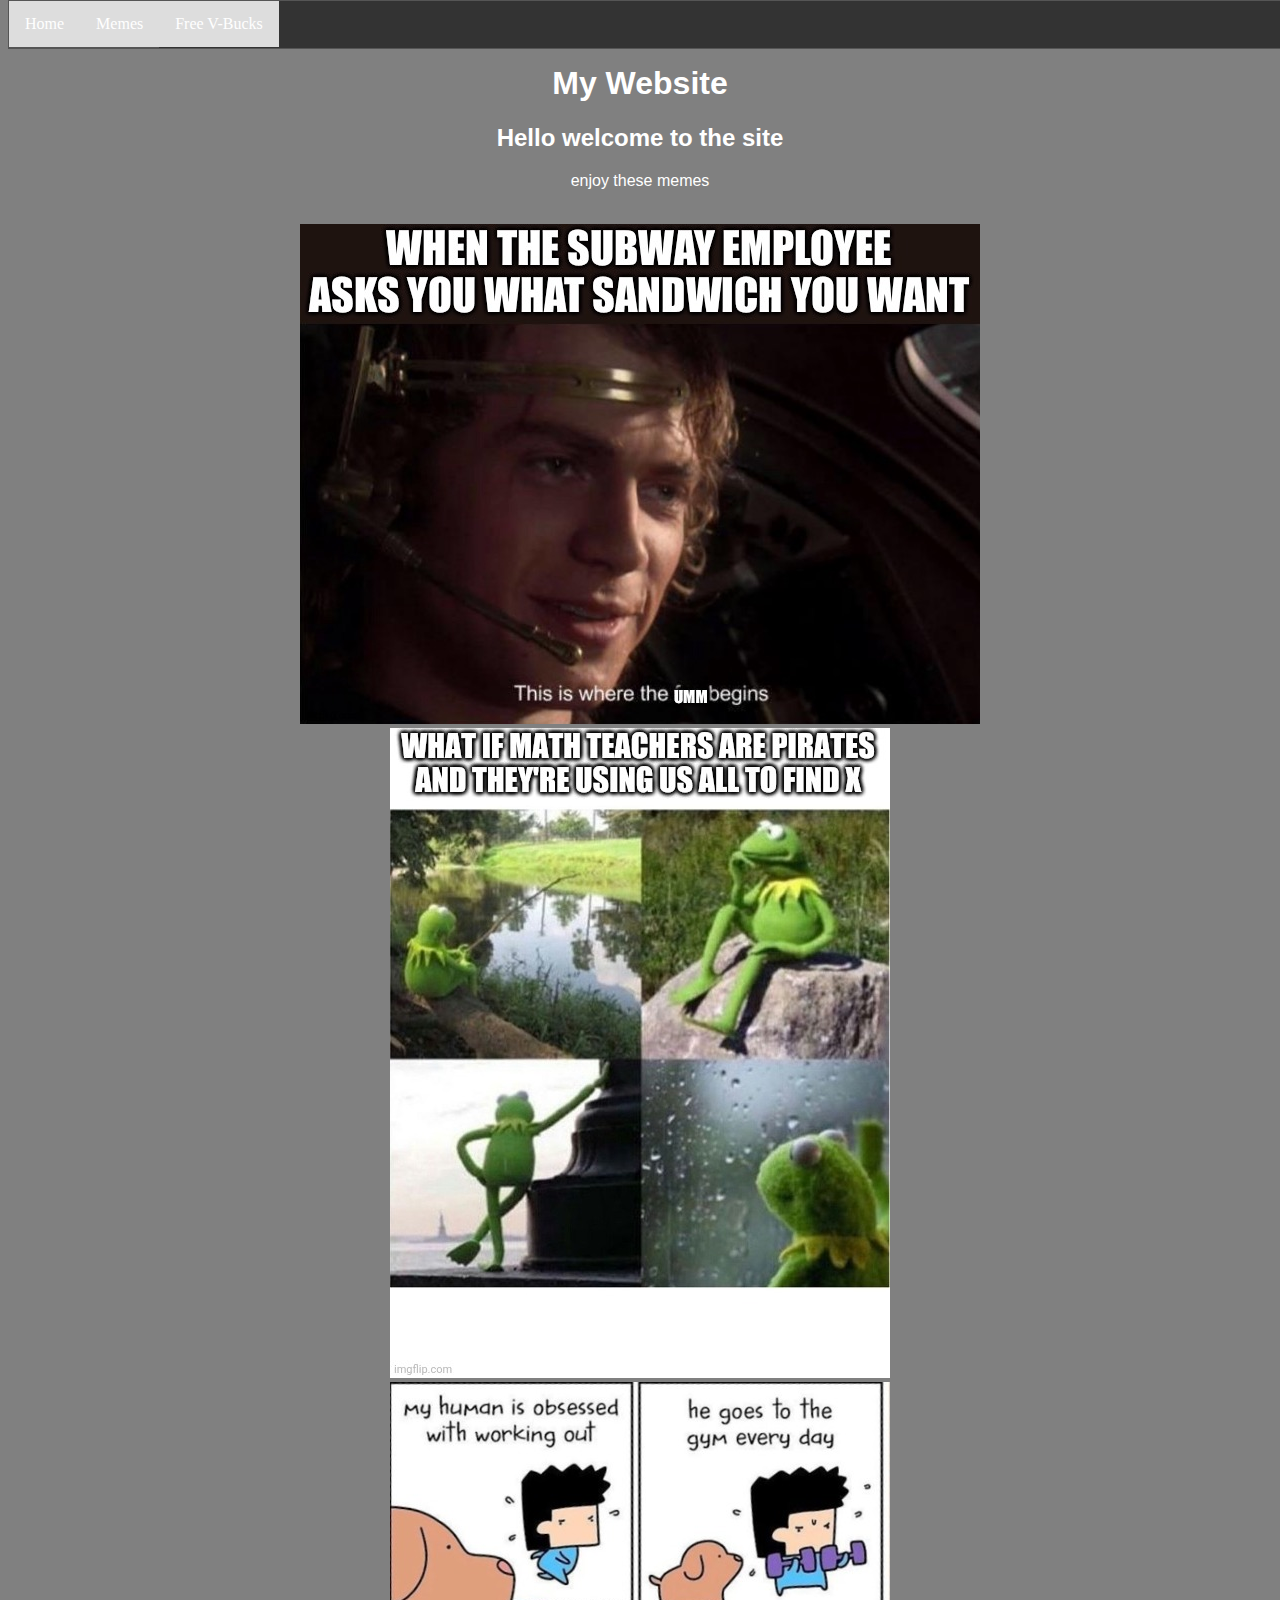
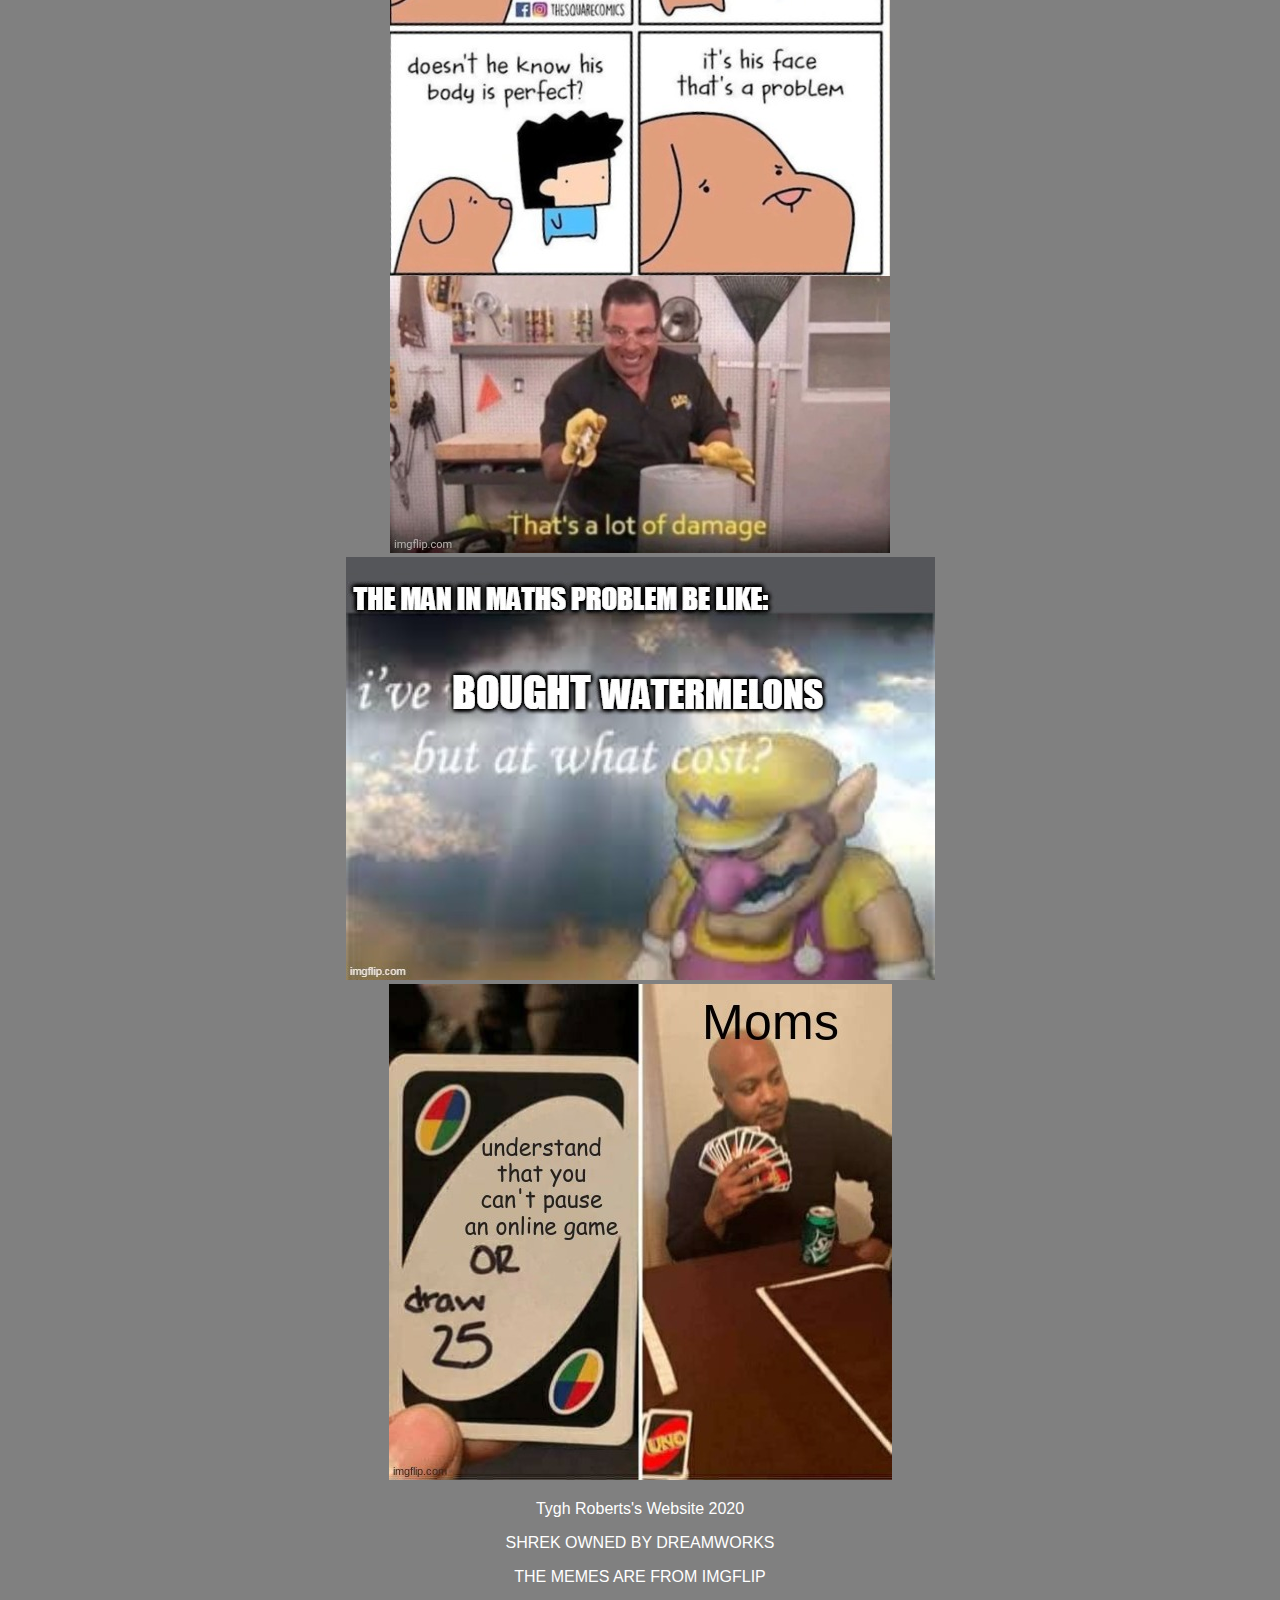
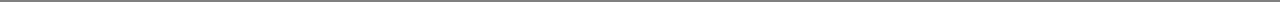
==== memes.html @ 7339aa37 "the webpages" ====
<!DOCTYPE html>
<html>
<head>
	<title>Memes</title>
	<link rel="stylesheet" type="text/css" href="settings.css">
</head>
<body>
	<br>
	<br>
	<h1>My Website</h1>
	<h2>Hello welcome to the site</h2>
	<ul>
  		<li><a href="web.html">Home</a></li>
  		<li><a href="memes.html">Memes</a></li>
  		<li><a href="rickroll.html">Free V-Bucks</a></li>
	</ul>
	<p>enjoy these memes</p>
	<br>
	<img src="MEME5.jpg"></body>
	<br>
	<img src="MEME1.jpg"></body>
	<br>
	<img src="MEME3.jpg"></body>
	<br>
	<img src="MEME4.jpg"></body>
	<br>
	<img src="MEME.jpg"></body>
	<br>
	<p>Tygh Roberts's Website 2020</p>
	<p>SHREK OWNED BY DREAMWORKS</p>
	<p>THE MEMES ARE FROM IMGFLIP</p>
</body>
</html>
---- settings.css ----
body {
  background-color: grey;
  text-align: center;
}

h1 {
  color: white;
  font-family: "Comic Sans MS", cursive, sans-serif;
}
p {
	color: white;
  font-family: "Comic Sans MS", cursive, sans-serif;
}
h2 {
	color: white;
  font-family: "Comic Sans MS", cursive, sans-serif;
}
ul {
  list-style-type: none;
  margin: 0;
  padding: 0;
  width: 60px;
}

li a {
  display: block;
}
li a:hover {
  background-color: #555;
  color: white;
}
.active {
  background-color: #4CAF50;
  color: white;
}
ul {
  border: 1px solid #555;
}

li {
  text-align: center;
  border-bottom: 1px solid #555;
}

li:last-child {
  border-bottom: none;
}
li {
  float: left;
}

a {
  display: block;
  padding: 8px;
  background-color: #dddddd;
}
ul {
  list-style-type: none;
  margin: 0;
  padding: 0;
  overflow: hidden;
  background-color: #333;
}

li {
  float: left;
}

li a {
  display: block;
  color: white;
  text-align: center;
  padding: 14px 16px;
  text-decoration: none;
}

/* Change the link color to #111 (black) on hover */
li a:hover {
  background-color: #111;
}
ul {
  position: fixed;
  top: 0;
  width: 100%;
}
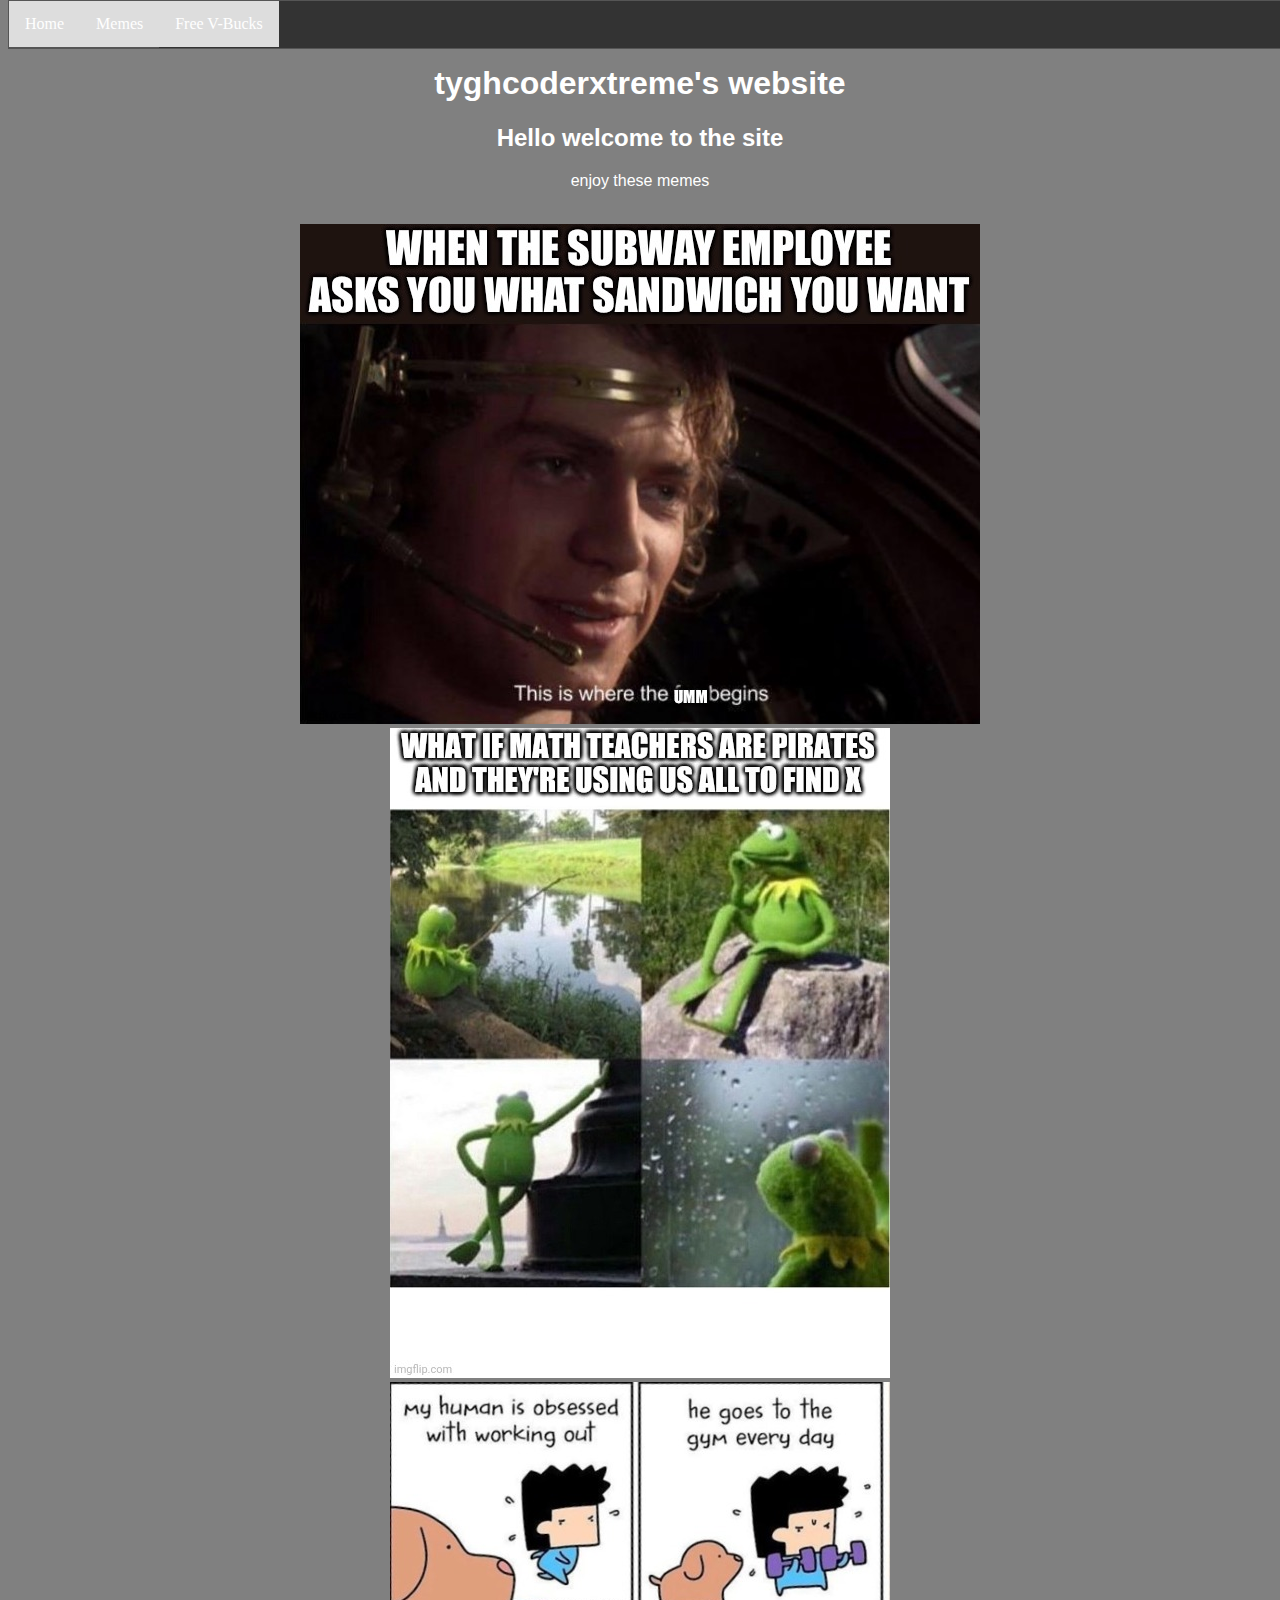
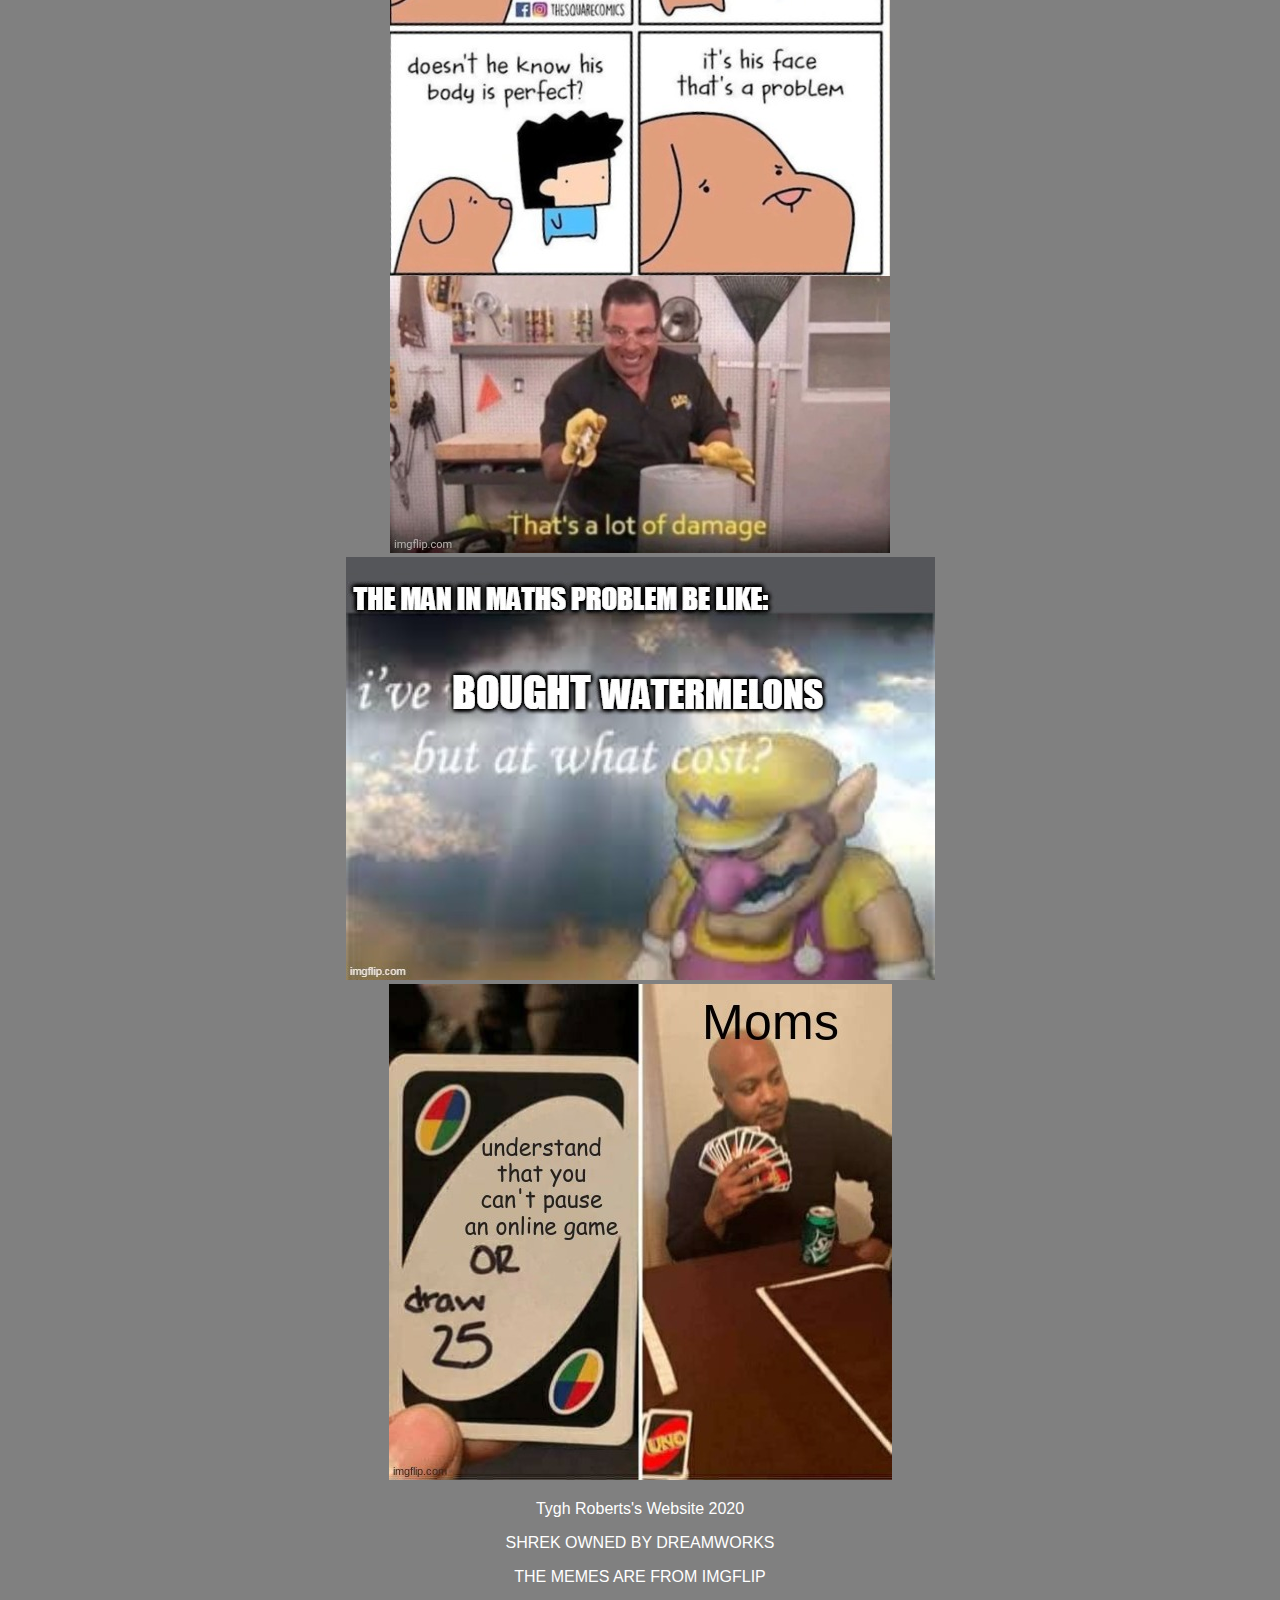
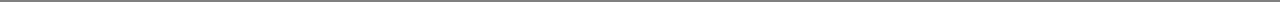
==== commit f475b83b: "Update memes.html" ====
--- a/memes.html
+++ b/memes.html
@@ -1,16 +1,16 @@
 <!DOCTYPE html>
 <html>
 <head>
-	<title>Memes</title>
+	<title>Memes - tyghcoderxtreme's AMAZING webpage</title>
 	<link rel="stylesheet" type="text/css" href="settings.css">
 </head>
 <body>
 	<br>
 	<br>
-	<h1>My Website</h1>
+	<h1>tyghcoderxtreme's website</h1>
 	<h2>Hello welcome to the site</h2>
 	<ul>
-  		<li><a href="web.html">Home</a></li>
+  		<li><a href="index.html">Home</a></li>
   		<li><a href="memes.html">Memes</a></li>
   		<li><a href="rickroll.html">Free V-Bucks</a></li>
 	</ul>
@@ -30,4 +30,4 @@
 	<p>SHREK OWNED BY DREAMWORKS</p>
 	<p>THE MEMES ARE FROM IMGFLIP</p>
 </body>
-</html>+</html>
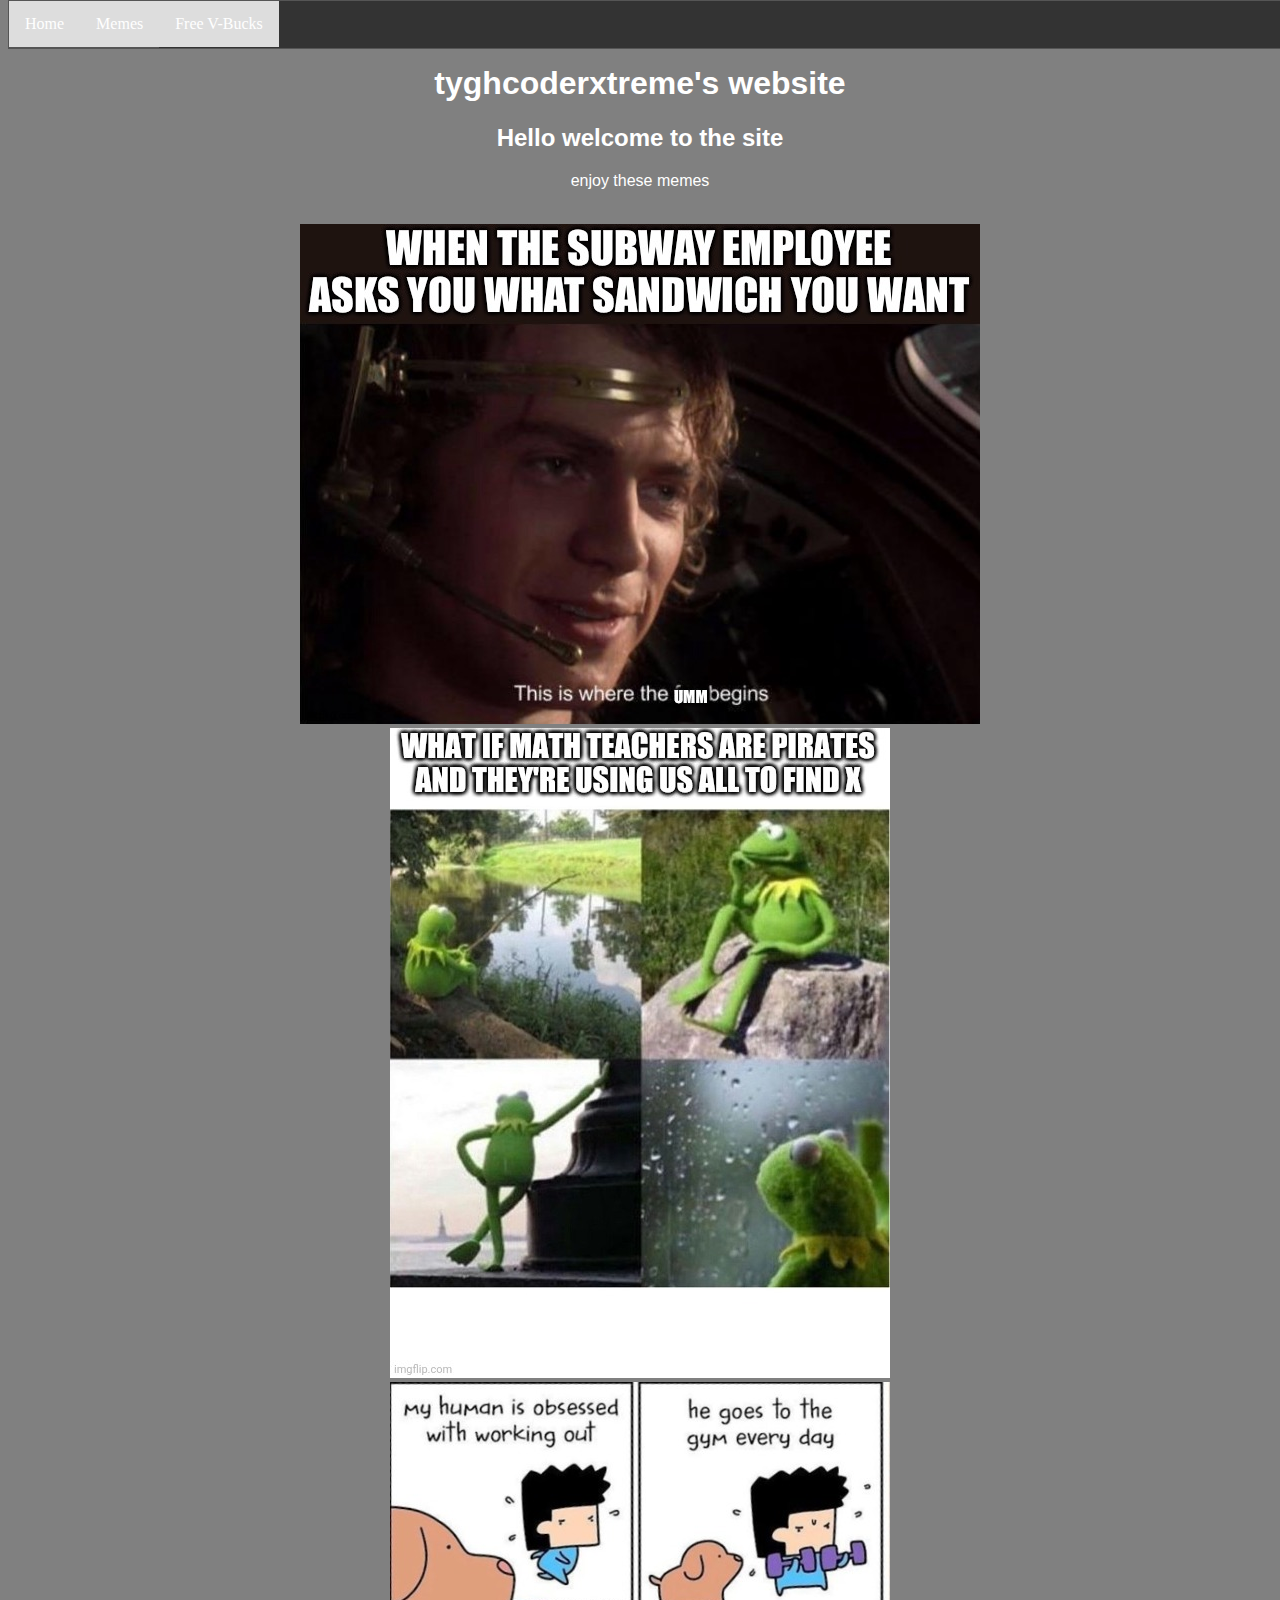
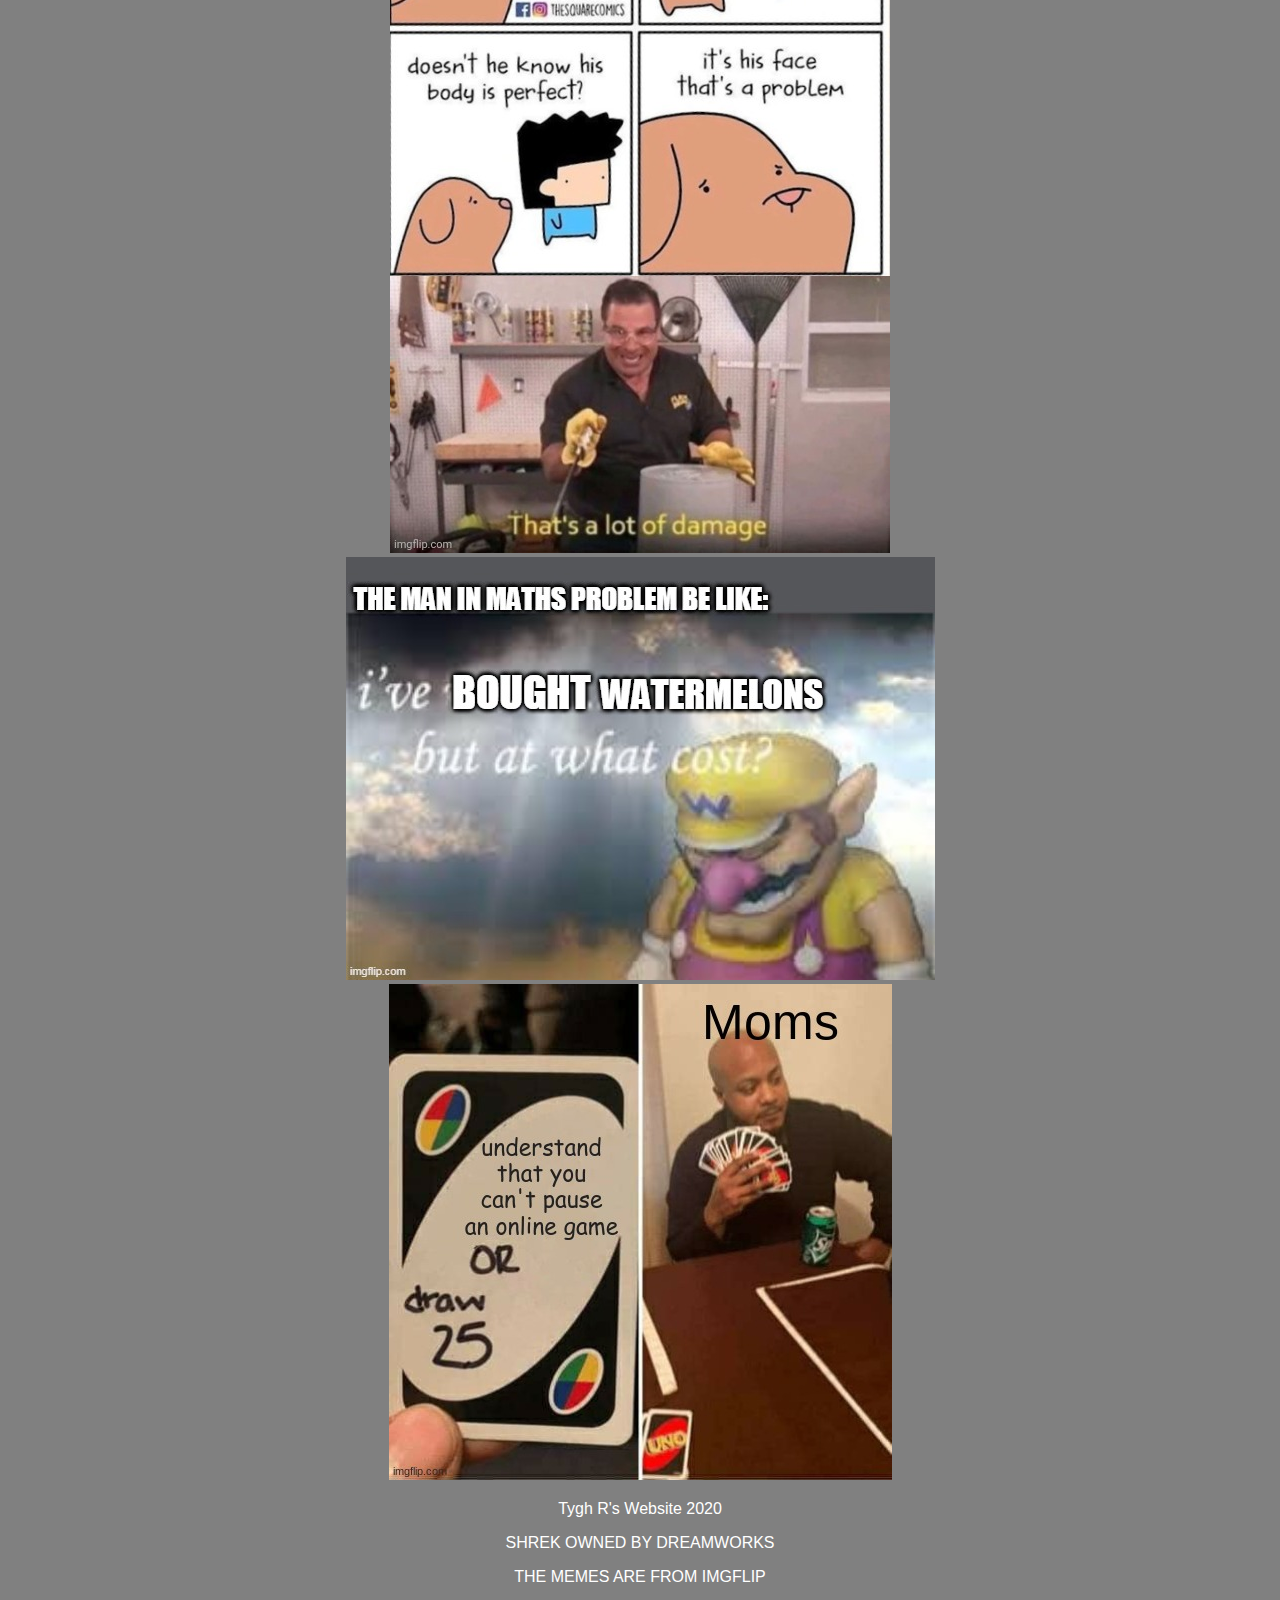
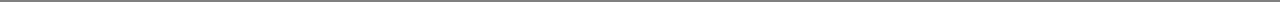
==== commit 190ae77f: "Update memes.html" ====
--- a/memes.html
+++ b/memes.html
@@ -1,7 +1,7 @@
 <!DOCTYPE html>
 <html>
 <head>
-	<title>Memes - tyghcoderxtreme's AMAZING webpage</title>
+	<title>Memes - tyghcoderxtreme's AMAZING website</title>
 	<link rel="stylesheet" type="text/css" href="settings.css">
 </head>
 <body>
@@ -26,7 +26,7 @@
 	<br>
 	<img src="MEME.jpg"></body>
 	<br>
-	<p>Tygh Roberts's Website 2020</p>
+	<p>Tygh R's Website 2020</p>
 	<p>SHREK OWNED BY DREAMWORKS</p>
 	<p>THE MEMES ARE FROM IMGFLIP</p>
 </body>
